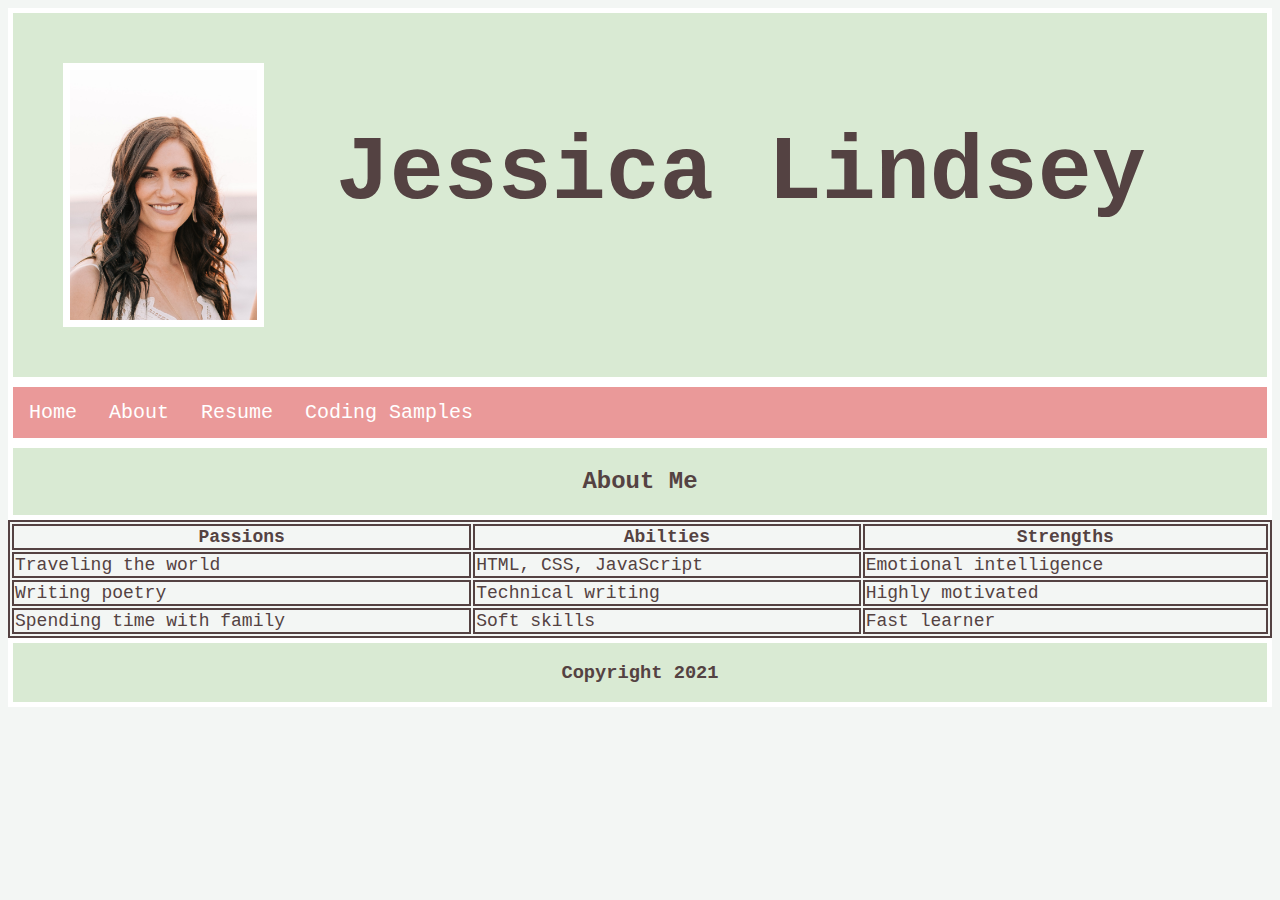
==== about.html @ 1a080438 "new site" ====
<html>

<head>
  <meta name="viewport" content="width=device-width, initial-scale=1">
  <link rel="stylesheet" href="myStyles.css">

</head>

<body>

  <header>
    <div class="myDiv clearfix header">
      <img src="JessWriterHeadshot.jpg" alt="Jessica Lindsey Portrait" style="height:250px">
      <h1>Jessica Lindsey</h1>
      
      <!--<p style='font-size: 18px;'>
          Phone: (801) 831-7799 <br />
          Email: jessicalindsey2@gmail.com </p>-->
    </div>
  </header>
  <nav>
    <div class="navbar">
      <a href="index.html" target="_blank">Home</a>
      <!--<a href="portfolio.html" target="_blank">Portfolio</a>-->
      <a href="about.html">About</a>
      <!--<a href="contact.html">Contact</a>-->
      <a href="JessicaLindseyResume.docx" download>Resume</a>

      <div class="dropdown">
        <button class="dropbtn">Coding Samples
          <i class="fa fa-caret-down"></i>
        </button>
        <div class="dropdown-content">
          <a href="https://lakeshorejess.github.io/pacman/" target="_blank">Pac-Man</a>
          <a href="https://lakeshorejess.github.io/bouncingballs/" target="_blank">Bouncing Balls</a>
          <a href="https://github.com/lakeshorejess/Games" target="_blank">JavaScript Games</a>
        </div>
  </nav>
  <div class="myDiv">
    <h2 id="aboutMe">About Me</h2>
  </div>
  <table style="width:100%" style="color: #544242">
    <tr style='font-weight: bold; color: #544242; font-size: 25px'>
      <th>Passions</th>
      <th>Abilties</th>
      <th>Strengths</th>
    </tr>
    <tr>
      <td>Traveling the world</td>
      <td>HTML, CSS, JavaScript</td>
      <td>Emotional intelligence</td>
    </tr>
    <tr>
      <td>Writing poetry</td>
      <td>Technical writing</td>
      <td>Highly motivated</td>
    </tr>
    <tr>
      <td>Spending time with family</td>
      <td>Soft skills</td>
      <td>Fast learner</td>
    </tr>
  </table>
  <footer style='text-align: center'>
    <div class='myDiv'>
      <h3>Copyright 2021</h3>
    </div>
  </footer>
</body>

</html>
---- myStyles.css ----
body {
    background-color: #f3f6f4; 
    font-family: 'Courier New', Courier, monospace; 
    color: #544242;
}
.header {
    padding: 50px;
    font-size: 45px;
}
.myDiv {
    border: 5px solid white;
    background-color: #d9ead3;
    text-align: center;
    color: #544242;
    font-family: 'Courier New', Courier, monospace;
}

.navbar {
    overflow: hidden;
    background-color: #ea9999;
    border: 5px solid white;
    font-family: 'Courier New', Courier, monospace;
    text-align: center;
    color: white;
}

.navbar a:link, .navbar a:visited {
    float: left;
    font-size: 20px;
    color: white;
    text-align: center;
    padding: 14px 16px;
    text-decoration: none;
}

.dropdown {
    float: left;
    overflow: hidden;
}

.dropdown .dropbtn {
    font-size: 20px;  
    border: none;
    outline: none;
    color: white;
    padding: 14px 16px;
    background-color: inherit;
    font-family: inherit;
    margin: 0;
}

.navbar a:hover, .dropdown:hover .dropbtn {
    background-color: white;
    color: black
}

.dropdown-content {
    display: none;
    position: absolute;
    background-color: white;
    color: black;
    min-width: 160px;
    box-shadow: 0px 8px 16px 0px rgba(0,0,0,0.2);
    z-index: 1;
}

.dropdown-content a {
    float: none;
    color: black;
    padding: 12px 16px;
    text-decoration: none;
    display: block;
    text-align: left;
}

.dropdown-content a:hover {
    background-color: #ddd;
}

.dropdown:hover .dropdown-content {
    display: block;
}

table, th, td {
    border:2px solid #544242;
    color: #544242;
    font-family: 'Courier New', Courier, monospace;
    font-size: 18px;
}

img {
    border: 7px solid white;
    float: left;
    top: 15px;
}

.clearfix::after {
    content: "";
    clear: both;
    display: table;
}

a:hover {
    color: black;
}

a:link {
    color: #cd5b45;
}

a:visited {
    color: #cd5b45;
}
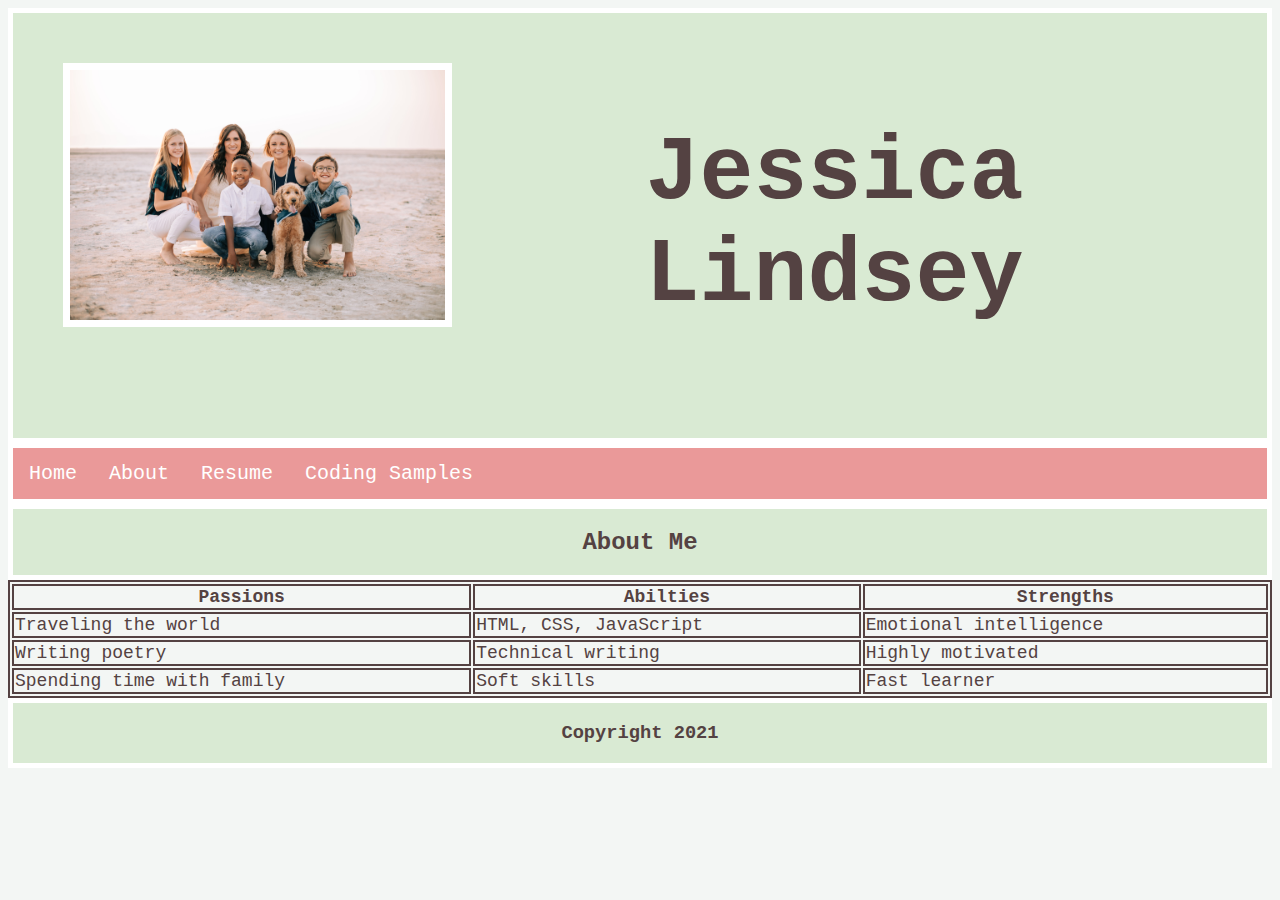
==== commit fd4c12d2: "photo change" ====
--- a/about.html
+++ b/about.html
@@ -10,7 +10,7 @@
 
   <header>
     <div class="myDiv clearfix header">
-      <img src="JessWriterHeadshot.jpg" alt="Jessica Lindsey Portrait" style="height:250px">
+      <img src="family.jpg" alt="Jessica's Family" style="height:250px">
       <h1>Jessica Lindsey</h1>
       
       <!--<p style='font-size: 18px;'>
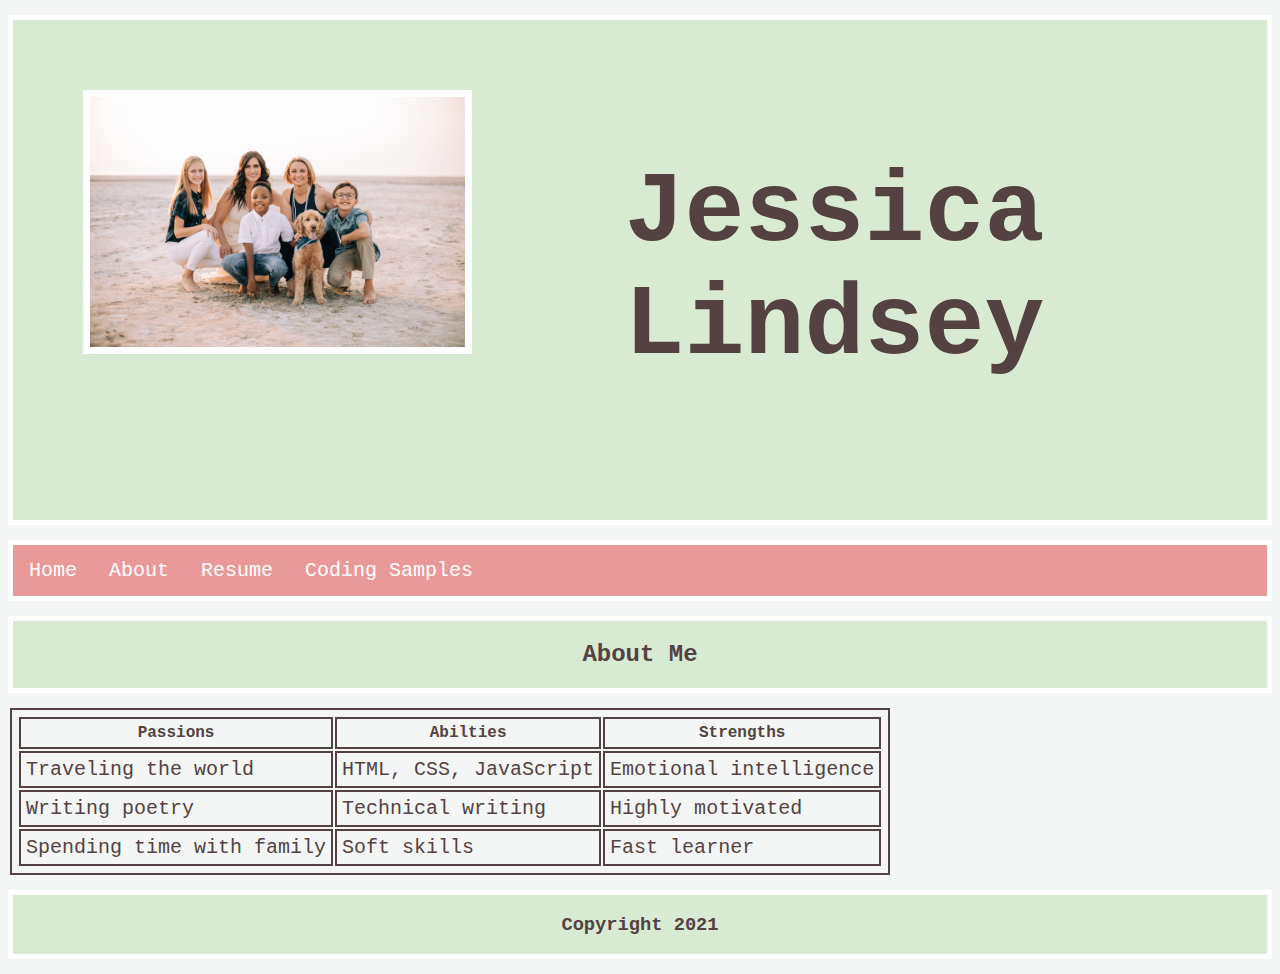
==== commit 618bc0cb: "taking out old things and adding new myStyles.css" ====
--- a/about.html
+++ b/about.html
@@ -20,16 +20,14 @@
   </header>
   <nav>
     <div class="navbar">
-      <a href="index.html" target="_blank">Home</a>
+      <a href="index.html">Home</a>
       <!--<a href="portfolio.html" target="_blank">Portfolio</a>-->
       <a href="about.html">About</a>
       <!--<a href="contact.html">Contact</a>-->
       <a href="JessicaLindseyResume.docx" download>Resume</a>
 
       <div class="dropdown">
-        <button class="dropbtn">Coding Samples
-          <i class="fa fa-caret-down"></i>
-        </button>
+        <button class="dropbtn">Coding Samples</button>
         <div class="dropdown-content">
           <a href="https://lakeshorejess.github.io/pacman/" target="_blank">Pac-Man</a>
           <a href="https://lakeshorejess.github.io/bouncingballs/" target="_blank">Bouncing Balls</a>
@@ -39,8 +37,8 @@
   <div class="myDiv">
     <h2 id="aboutMe">About Me</h2>
   </div>
-  <table style="width:100%" style="color: #544242">
-    <tr style='font-weight: bold; color: #544242; font-size: 25px'>
+  <table>
+    <tr>
       <th>Passions</th>
       <th>Abilties</th>
       <th>Strengths</th>
@@ -61,7 +59,7 @@
       <td>Fast learner</td>
     </tr>
   </table>
-  <footer style='text-align: center'>
+  <footer>
     <div class='myDiv'>
       <h3>Copyright 2021</h3>
     </div>
--- a/myStyles.css
+++ b/myStyles.css
@@ -4,16 +4,20 @@
     font-family: 'Courier New', Courier, monospace; 
     color: #544242;
 }
+
 .header {
-    padding: 50px;
-    font-size: 45px;
+    padding: 70px;
+    font-size: 50px;
 }
+
 .myDiv {
     border: 5px solid white;
     background-color: #d9ead3;
     text-align: center;
     color: #544242;
     font-family: 'Courier New', Courier, monospace;
+    position: relative;
+    margin: 15px 0px 15px 0px;
 }
 
 .navbar {
@@ -50,9 +54,16 @@
     margin: 0;
 }
 
-.navbar a:hover, .dropdown:hover .dropbtn {
+.navbar a:hover, 
+.dropdown:hover, 
+.dropdown a:visited, 
+.dropbtn:hover, 
+.dropbtn a:visited,
+.dropdown-content
+ {
     background-color: white;
-    color: black
+    color: black;
+    display: inline;
 }
 
 .dropdown-content {
@@ -66,7 +77,7 @@
 }
 
 .dropdown-content a {
-    float: none;
+    float: left;
     color: black;
     padding: 12px 16px;
     text-decoration: none;
@@ -80,13 +91,19 @@
 
 .dropdown:hover .dropdown-content {
     display: block;
+    color: black;
 }
 
 table, th, td {
     border:2px solid #544242;
     color: #544242;
     font-family: 'Courier New', Courier, monospace;
-    font-size: 18px;
+    padding: 5px;
+    margin: 2px;
+}
+
+td {
+    font-size: 20px;
 }
 
 img {
@@ -105,10 +122,6 @@
     color: black;
 }
 
-a:link {
+a:link, a:visited {
     color: #cd5b45;
 }
-
-a:visited {
-    color: #cd5b45;
-}
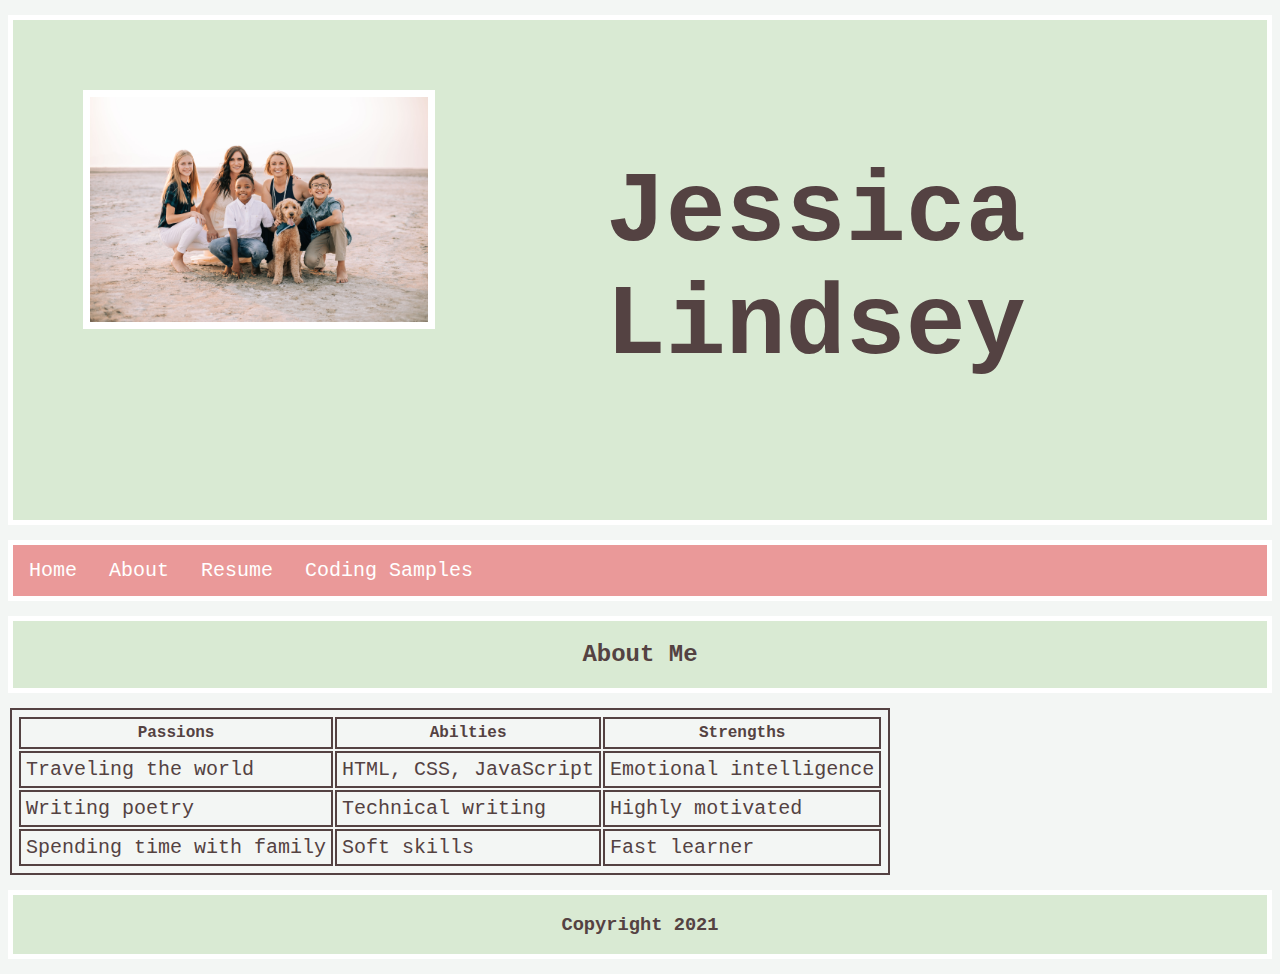
==== commit ddb914cf: "changing image height to 225" ====
--- a/about.html
+++ b/about.html
@@ -10,7 +10,7 @@
 
   <header>
     <div class="myDiv clearfix header">
-      <img src="family.jpg" alt="Jessica's Family" style="height:250px">
+      <img src="family.jpg" alt="Jessica's Family" style="height:225px">
       <h1>Jessica Lindsey</h1>
       
       <!--<p style='font-size: 18px;'>
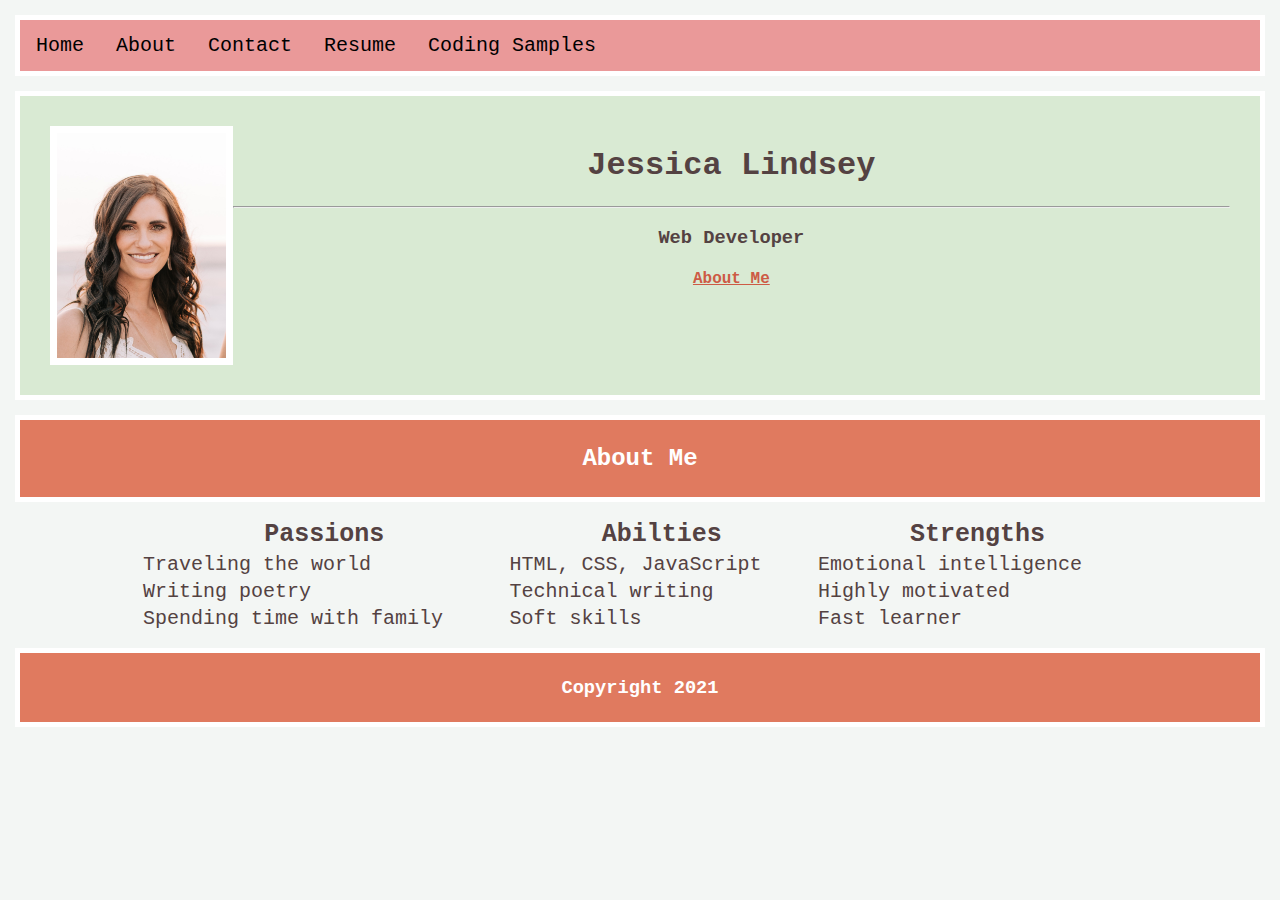
==== commit 59f4c145: "adding bootstrap" ====
--- a/about.html
+++ b/about.html
@@ -3,37 +3,43 @@
 <head>
   <meta name="viewport" content="width=device-width, initial-scale=1">
   <link rel="stylesheet" href="myStyles.css">
+  <link href="https://cdn.jsdelivr.net/npm/bootstrap@5.1.3/dist/css/bootstrap.min.css" rel="stylesheet"
+        integrity="sha384-1BmE4kWBq78iYhFldvKuhfTAU6auU8tT94WrHftjDbrCEXSU1oBoqyl2QvZ6jIW3" crossorigin="anonymous">
 
 </head>
 
 <body>
 
-  <header>
-    <div class="myDiv clearfix header">
-      <img src="family.jpg" alt="Jessica's Family" style="height:225px">
-      <h1>Jessica Lindsey</h1>
-      
-      <!--<p style='font-size: 18px;'>
-          Phone: (801) 831-7799 <br />
-          Email: jessicalindsey2@gmail.com </p>-->
+  <nav>
+    <div class="navbar bg-light shadow sticky-top">
+        <a href="index.html">Home</a>
+        <a href="about.html">About</a>
+        
+        <a href="contact.html">Contact</a>
+        <a href="JessicaLindseyResume.docx" download>Resume</a>
+        <div class="dropdown">
+            <button class="dropbtn">Coding Samples</button>
+            <div class="dropdown-content">
+                <a href="https://lakeshorejess.github.io/pacman/" target="_blank">Pac-Man</a>
+                <a href="https://lakeshorejess.github.io/bouncingballs/" target="_blank">Bouncing Balls</a>
+                <a href="https://github.com/lakeshorejess/Games" target="_blank">JavaScript Games</a>
+            </div>
+
+        </div>
+</nav>
+<header>
+
+    <div class="header myHeader clearfix">
+        <img src="JessWriterHeadshot.jpg" alt="Jessica Lindsey Portrait" style="height:225px">
+        <h1>Jessica Lindsey</h1><hr>
+        <h3>Web Developer</h3>
+        <h4><a href="about.html">About Me</a></h4>
+        <!--<p style='font-size: 18px;'>
+                Phone: (801) 831-7799 <br />
+                Email: jessicalindsey2@gmail.com </p>-->
     </div>
-  </header>
-  <nav>
-    <div class="navbar">
-      <a href="index.html">Home</a>
-      <!--<a href="portfolio.html" target="_blank">Portfolio</a>-->
-      <a href="about.html">About</a>
-      <!--<a href="contact.html">Contact</a>-->
-      <a href="JessicaLindseyResume.docx" download>Resume</a>
 
-      <div class="dropdown">
-        <button class="dropbtn">Coding Samples</button>
-        <div class="dropdown-content">
-          <a href="https://lakeshorejess.github.io/pacman/" target="_blank">Pac-Man</a>
-          <a href="https://lakeshorejess.github.io/bouncingballs/" target="_blank">Bouncing Balls</a>
-          <a href="https://github.com/lakeshorejess/Games" target="_blank">JavaScript Games</a>
-        </div>
-  </nav>
+</header>
   <div class="myDiv">
     <h2 id="aboutMe">About Me</h2>
   </div>
@@ -59,11 +65,15 @@
       <td>Fast learner</td>
     </tr>
   </table>
-  <footer>
+  <footer style='text-align: center'>
     <div class='myDiv'>
       <h3>Copyright 2021</h3>
     </div>
   </footer>
+
+  <script src="https://cdn.jsdelivr.net/npm/bootstrap@5.1.3/dist/js/bootstrap.bundle.min.js"
+        integrity="sha384-ka7Sk0Gln4gmtz2MlQnikT1wXgYsOg+OMhuP+IlRH9sENBO0LRn5q+8nbTov4+1p"
+        crossorigin="anonymous"></script>
 </body>
 
 </html>--- a/myStyles.css
+++ b/myStyles.css
@@ -3,21 +3,35 @@
     background-color: #f3f6f4; 
     font-family: 'Courier New', Courier, monospace; 
     color: #544242;
+    margin: 15px;
 }
 
-.header {
-    padding: 70px;
-    font-size: 50px;
-}
-
-.myDiv {
+.myHeader {
     border: 5px solid white;
     background-color: #d9ead3;
     text-align: center;
     color: #544242;
     font-family: 'Courier New', Courier, monospace;
     position: relative;
-    margin: 15px 0px 15px 0px;
+    margin: 15px 0px;
+    padding: 30px;
+}
+
+@media screen and (max-width: 600px) {
+    .header {
+        font-size: 25px;
+ }
+}
+
+.myDiv {
+    border: 5px solid white;
+    background-color: #e07a5f;
+    text-align: center;
+    color: white;
+    font-family: 'Courier New', Courier, monospace;
+    position: relative;
+    margin: 15px 0px;
+    padding: 5px;
 }
 
 .navbar {
@@ -26,13 +40,14 @@
     border: 5px solid white;
     font-family: 'Courier New', Courier, monospace;
     text-align: center;
-    color: white;
+    color: black;
 }
 
-.navbar a:link, .navbar a:visited {
+.navbar a:link, 
+.navbar a:visited {
     float: left;
     font-size: 20px;
-    color: white;
+    color: black;
     text-align: center;
     padding: 14px 16px;
     text-decoration: none;
@@ -47,7 +62,7 @@
     font-size: 20px;  
     border: none;
     outline: none;
-    color: white;
+    color: black;
     padding: 14px 16px;
     background-color: inherit;
     font-family: inherit;
@@ -83,6 +98,7 @@
     text-decoration: none;
     display: block;
     text-align: left;
+    clear: both;
 }
 
 .dropdown-content a:hover {
@@ -94,22 +110,36 @@
     color: black;
 }
 
+.dropdown:hover .dropbtn {
+    color: black;
+}
+
+table {
+    /*margin: 0px 30px 0px 30px;*/
+    width: 80%;
+    margin: auto;
+}*/
+
 table, th, td {
     border:2px solid #544242;
     color: #544242;
     font-family: 'Courier New', Courier, monospace;
     padding: 5px;
-    margin: 2px;
 }
 
 td {
     font-size: 20px;
 }
 
+th {
+    font-weight: bold; 
+    color: #544242; 
+    font-size: 25px;
+}
+
 img {
     border: 7px solid white;
     float: left;
-    top: 15px;
 }
 
 .clearfix::after {
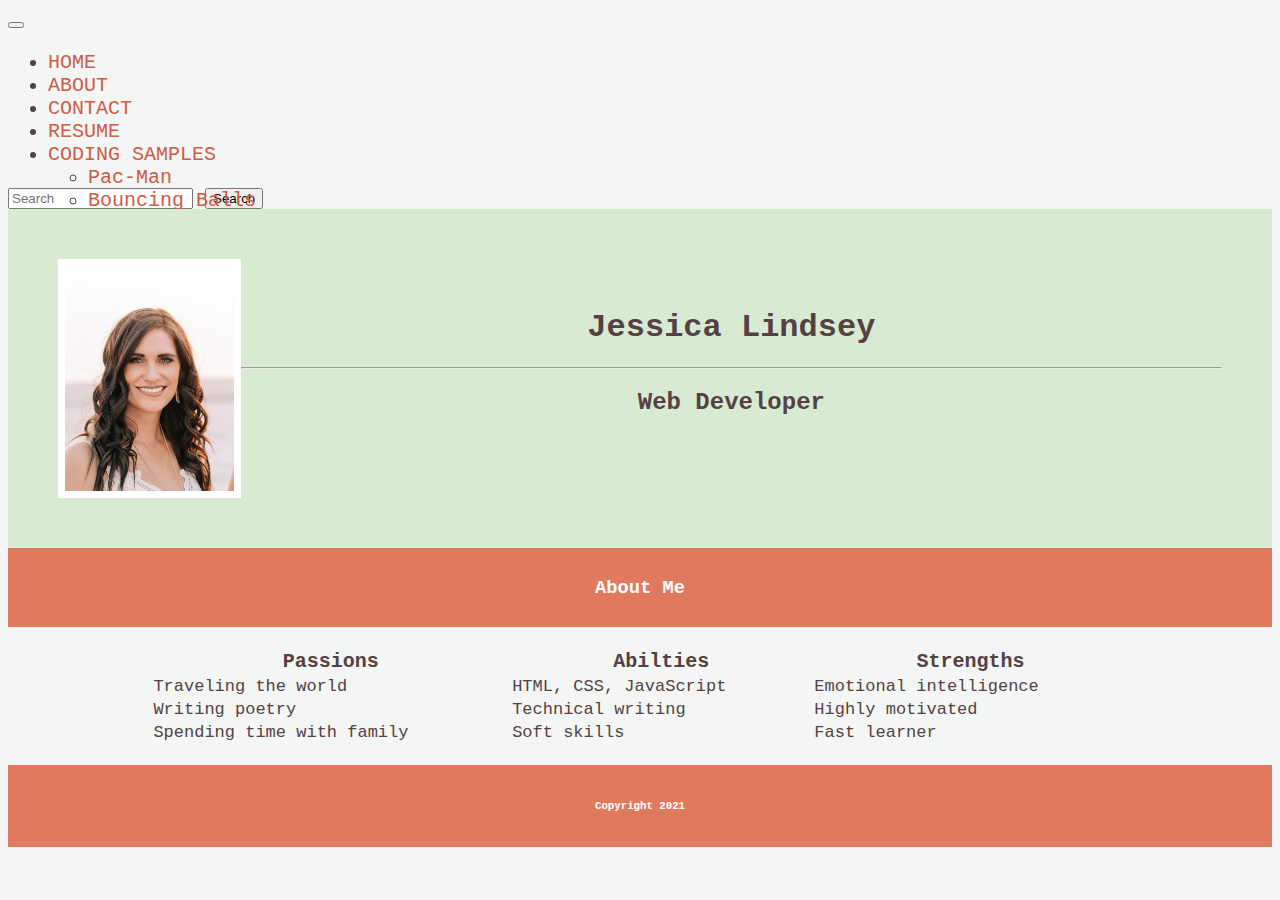
==== commit a33f3063: "from slcc website files" ====
--- a/about.html
+++ b/about.html
@@ -1,79 +1,114 @@
+<!DOCTYPE html>
 <html>
 
 <head>
+
+  <meta charset="utf-8">
   <meta name="viewport" content="width=device-width, initial-scale=1">
+  <link href="https://cdn.jsdelivr.net/npm/bootstrap@5.1.3/dist/css/bootstrap.min.css" rel="stylesheet"
+    integrity="sha384-1BmE4kWBq78iYhFldvKuhfTAU6auU8tT94WrHftjDbrCEXSU1oBoqyl2QvZ6jIW3" crossorigin="anonymous">
   <link rel="stylesheet" href="myStyles.css">
-  <link href="https://cdn.jsdelivr.net/npm/bootstrap@5.1.3/dist/css/bootstrap.min.css" rel="stylesheet"
-        integrity="sha384-1BmE4kWBq78iYhFldvKuhfTAU6auU8tT94WrHftjDbrCEXSU1oBoqyl2QvZ6jIW3" crossorigin="anonymous">
+  <title>Jessica Lindsey</title>
 
 </head>
 
 <body>
+  <nav class="navbar navbar-expand-lg navbar-dark bg-dark shadow sticky-top ">
+    <div class="container-fluid">
+      <button class="navbar-toggler" type="button" data-bs-toggle="collapse" data-bs-target="#navbarSupportedContent"
+        aria-controls="navbarSupportedContent" aria-expanded="false" aria-label="Toggle navigation">
+        <span class="navbar-toggler-icon"></span>
+      </button>
+      <div class="collapse navbar-collapse" id="navbarSupportedContent">
+        <ul class="navbar-nav me-auto mb-2 mb-lg-0">
+          <li class="nav-item">
+            <a class="nav-link active" aria-current="page" href="index.html">HOME</a>
+          </li>
+          <li class="nav-item">
+            <a class="nav-link active" aria-current="page" href="about.html">ABOUT</a>
+          </li>
+          <li class="nav-item">
+            <a class="nav-link active" aria-current="page" href="contact.html">CONTACT</a>
+          </li>
+          <li class="nav-item">
+            <a class="nav-link active" aria-current="page" href="JessicaLindseyResume.docx" download>RESUME</a>
+          </li>
+          <li class="nav-item dropdown">
+            <a class="nav-link active dropdown-toggle" href="#" id="navbarDropdownMenuLink" role="button"
+              data-bs-toggle="dropdown" aria-expanded="false">
+              CODING SAMPLES
+            </a>
+            <ul class="dropdown-menu" aria-labelledby="navbarDropdownMenuLink">
+              <li>
+                <a class="nav-link active" aria-current="page" href="https://lakeshorejess.github.io/pacman/"
+                  target="_blank">Pac-Man</a>
+              </li>
+              <li>
+                <a class="nav-link active" aria-current="page" href="https://lakeshorejess.github.io/bouncingballs/"
+                  target="_blank">Bouncing
+                  Balls</a>
+              </li>
+              <li>
+                <a class="nav-link active" aria-current="page" href="https://github.com/lakeshorejess/Games"
+                  target="_blank">JavaScript Games</a>
+              </li>
+            </ul>
+          </li>
+        </ul>
+        <form class="d-flex">
+          <input class="form-control me-2" type="search" placeholder="Search" aria-label="Search">
+          <button class="btn btn-light" type="submit">Search</button>
+        </form>
+      </div>
+    </div>
+  </nav>
 
-  <nav>
-    <div class="navbar bg-light shadow sticky-top">
-        <a href="index.html">Home</a>
-        <a href="about.html">About</a>
-        
-        <a href="contact.html">Contact</a>
-        <a href="JessicaLindseyResume.docx" download>Resume</a>
-        <div class="dropdown">
-            <button class="dropbtn">Coding Samples</button>
-            <div class="dropdown-content">
-                <a href="https://lakeshorejess.github.io/pacman/" target="_blank">Pac-Man</a>
-                <a href="https://lakeshorejess.github.io/bouncingballs/" target="_blank">Bouncing Balls</a>
-                <a href="https://github.com/lakeshorejess/Games" target="_blank">JavaScript Games</a>
-            </div>
-
-        </div>
-</nav>
-<header>
+  <header>
 
     <div class="header myHeader clearfix">
-        <img src="JessWriterHeadshot.jpg" alt="Jessica Lindsey Portrait" style="height:225px">
-        <h1>Jessica Lindsey</h1><hr>
-        <h3>Web Developer</h3>
-        <h4><a href="about.html">About Me</a></h4>
-        <!--<p style='font-size: 18px;'>
-                Phone: (801) 831-7799 <br />
-                Email: jessicalindsey2@gmail.com </p>-->
+      <img src="JessWriterHeadshot.jpg" alt="Jessica Lindsey Portrait" style="height:225px">
+      <h1>Jessica Lindsey</h1>
+      <hr>
+      <h2>Web Developer</h2>
     </div>
 
-</header>
+  </header>
   <div class="myDiv">
-    <h2 id="aboutMe">About Me</h2>
+    <h3 id="aboutMe">About Me</h3>
   </div>
-  <table>
-    <tr>
-      <th>Passions</th>
-      <th>Abilties</th>
-      <th>Strengths</th>
-    </tr>
-    <tr>
-      <td>Traveling the world</td>
-      <td>HTML, CSS, JavaScript</td>
-      <td>Emotional intelligence</td>
-    </tr>
-    <tr>
-      <td>Writing poetry</td>
-      <td>Technical writing</td>
-      <td>Highly motivated</td>
-    </tr>
-    <tr>
-      <td>Spending time with family</td>
-      <td>Soft skills</td>
-      <td>Fast learner</td>
-    </tr>
-  </table>
+  <div class="bodyDiv">
+    <table>
+      <tr>
+        <th>Passions</th>
+        <th>Abilties</th>
+        <th>Strengths</th>
+      </tr>
+      <tr>
+        <td>Traveling the world</td>
+        <td>HTML, CSS, JavaScript</td>
+        <td>Emotional intelligence</td>
+      </tr>
+      <tr>
+        <td>Writing poetry</td>
+        <td>Technical writing</td>
+        <td>Highly motivated</td>
+      </tr>
+      <tr>
+        <td>Spending time with family</td>
+        <td>Soft skills</td>
+        <td>Fast learner</td>
+      </tr>
+    </table>
+  </div>
   <footer style='text-align: center'>
     <div class='myDiv'>
-      <h3>Copyright 2021</h3>
+      <h6>Copyright 2021</h6>
     </div>
   </footer>
 
   <script src="https://cdn.jsdelivr.net/npm/bootstrap@5.1.3/dist/js/bootstrap.bundle.min.js"
-        integrity="sha384-ka7Sk0Gln4gmtz2MlQnikT1wXgYsOg+OMhuP+IlRH9sENBO0LRn5q+8nbTov4+1p"
-        crossorigin="anonymous"></script>
+    integrity="sha384-ka7Sk0Gln4gmtz2MlQnikT1wXgYsOg+OMhuP+IlRH9sENBO0LRn5q+8nbTov4+1p"
+    crossorigin="anonymous"></script>
 </body>
 
 </html>--- a/myStyles.css
+++ b/myStyles.css
@@ -1,40 +1,56 @@
 
-body {
+body  {
     background-color: #f3f6f4; 
     font-family: 'Courier New', Courier, monospace; 
     color: #544242;
-    margin: 15px;
+    /* margin: 15px; */
+ 
+}
+
+body .bodyDiv {
+    margin: 20px;
+}
+
+h1 {
+    margin-top: 50px;
+    font-weight: bold;
+    
 }
 
 .myHeader {
-    border: 5px solid white;
+    /* border: 5px solid white; */
     background-color: #d9ead3;
     text-align: center;
     color: #544242;
     font-family: 'Courier New', Courier, monospace;
     position: relative;
-    margin: 15px 0px;
-    padding: 30px;
+    /* margin: 15px 0px; */
+    padding: 50px;
 }
 
-@media screen and (max-width: 600px) {
+/* @media screen and (max-width: 600px) {
     .header {
         font-size: 25px;
- }
-}
+    }
+
+    img {
+        float: none;
+        margin: auto;
+    }
+} */
 
 .myDiv {
-    border: 5px solid white;
+    border: 5px 0px solid white;
     background-color: #e07a5f;
     text-align: center;
     color: white;
     font-family: 'Courier New', Courier, monospace;
     position: relative;
-    margin: 15px 0px;
-    padding: 5px;
+    /* margin: 15px 0px; */
+    padding: 10px;
 }
 
-.navbar {
+/* .navbar {
     overflow: hidden;
     background-color: #ea9999;
     border: 5px solid white;
@@ -51,14 +67,14 @@
     text-align: center;
     padding: 14px 16px;
     text-decoration: none;
-}
+} */
 
-.dropdown {
+/* .myDropdown {
     float: left;
     overflow: hidden;
 }
 
-.dropdown .dropbtn {
+.myDropdown .dropbtn {
     font-size: 20px;  
     border: none;
     outline: none;
@@ -70,7 +86,7 @@
 }
 
 .navbar a:hover, 
-.dropdown:hover, 
+.myDropdown:hover, 
 .dropdown a:visited, 
 .dropbtn:hover, 
 .dropbtn a:visited,
@@ -100,19 +116,19 @@
     text-align: left;
     clear: both;
 }
-
+en
 .dropdown-content a:hover {
     background-color: #ddd;
-}
+} */
 
-.dropdown:hover .dropdown-content {
+/* .dropdown:hover .dropdown-content {
     display: block;
     color: black;
 }
 
 .dropdown:hover .dropbtn {
     color: black;
-}
+} */
 
 table {
     /*margin: 0px 30px 0px 30px;*/
@@ -128,17 +144,18 @@
 }
 
 td {
-    font-size: 20px;
+    font-size: 17px;
 }
 
 th {
     font-weight: bold; 
     color: #544242; 
-    font-size: 25px;
+    font-size: 20px;
 }
 
 img {
     border: 7px solid white;
+    /* margin: auto; */
     float: left;
 }
 
@@ -154,4 +171,16 @@
 
 a:link, a:visited {
     color: #cd5b45;
+    text-decoration: none;
+
 }
+
+.navbar {
+    font-size: 20px;
+    
+}
+
+.navbar-expand-lg .navbar-nav .dropdown-menu {
+    position: absolute;
+    background-color: rgba(var(--bs-dark-rgb),var(--bs-bg-opacity))!important;
+}
